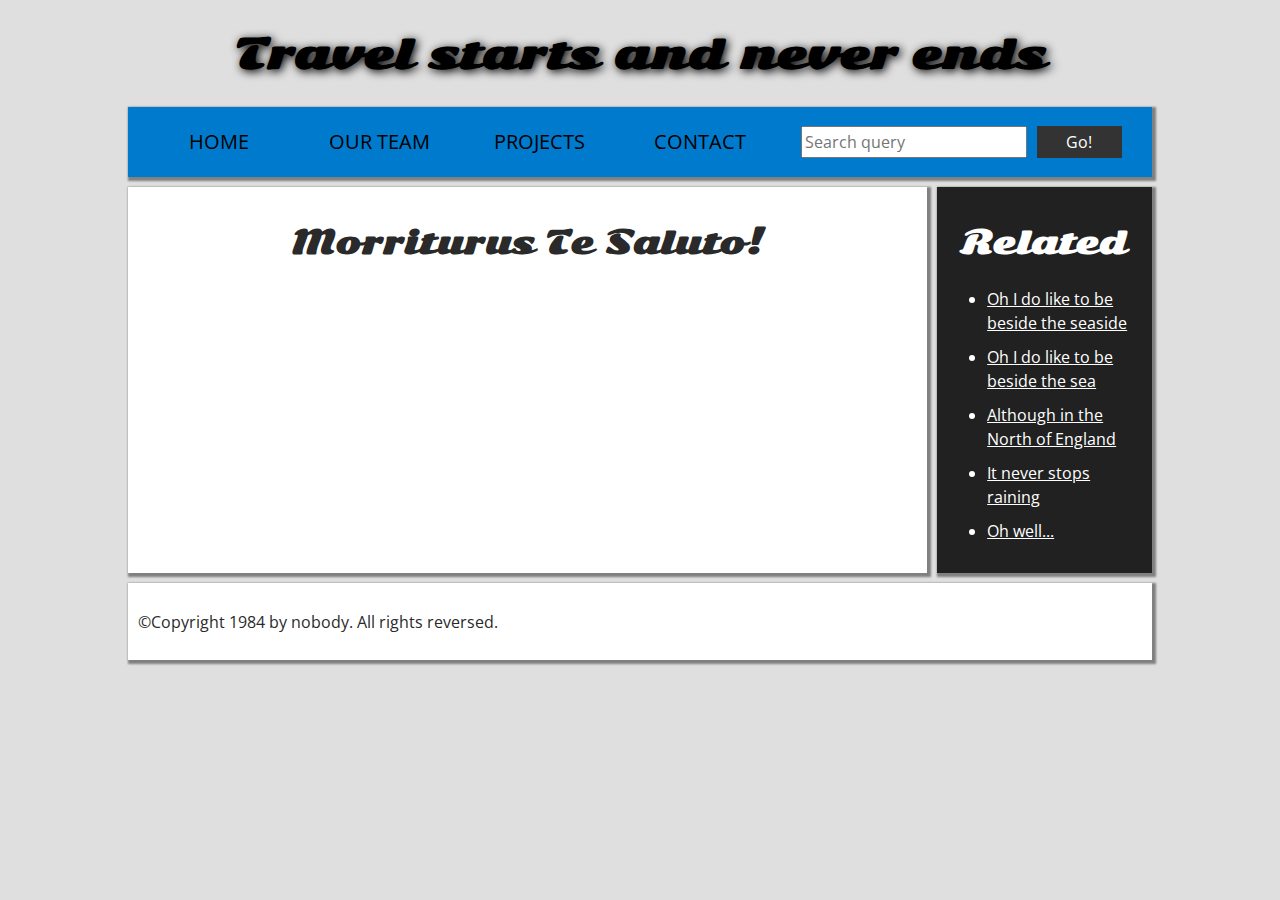
==== index.html @ 41b56ef3 "First commit" ====
<!DOCTYPE html>
<html>
  <head>
    <meta charset="utf-8">

    <title>Travel</title>
    <link href="https://fonts.googleapis.com/css?family=Open+Sans+Condensed:300|Sonsie+One" rel="stylesheet" type="text/css">
    <link rel="stylesheet" href="style.css">

    <!-- the below three lines are a fix to get HTML5 semantic elements working in old versions of Internet Explorer-->
    <!--[if lt IE 9]>
      <script src="https://cdnjs.cloudflare.com/ajax/libs/html5shiv/3.7.3/html5shiv.js"></script>
    <![endif]-->
  </head>

  <body>
    <!-- Here is our main header that is used across all the pages of our website -->

    <header>
      <h1>Travel starts and never ends</h1>
    </header>

    <nav>
      <ul>
        <li><a href="#">Home</a></li>
        <li><a href="#">Our team</a></li>
        <li><a href="#">Projects</a></li>
        <li><a href="#">Contact</a></li>
      </ul>

       <!-- A Search form is another common non-linear way to navigate through a website. -->

       <form>
         <input type="search" name="q" placeholder="Search query">
         <input type="submit" value="Go!">
       </form>
     </nav>

    <!-- Here is our page's main content -->
    <main>

      <!-- It contains an article -->
     <article>
       <h2>Morriturus Te Saluto!</h2>
     </article> 

      <!-- the aside content can also be nested within the main content -->
      <aside>
        <h2>Related</h2>

        <ul>
          <li><a href="#">Oh I do like to be beside the seaside</a></li>
          <li><a href="#">Oh I do like to be beside the sea</a></li>
          <li><a href="#">Although in the North of England</a></li>
          <li><a href="#">It never stops raining</a></li>
          <li><a href="#">Oh well...</a></li>
        </ul>
      </aside>

    </main>

    <!-- And here is our main footer that is used across all the pages of our website -->

    <footer>
      <p>©Copyright 1984 by nobody. All rights reversed.</p>
    </footer>

  </body>
</html>
---- style.css ----
/* || General setup */

html, body {
  margin: 0;
  padding: 0;
}

html {
  font-size: 10px;
  /* background-color: #007acc; */
  background-color: #dfdfdf;
}

body {
  width: 80%;
  margin: 0 auto;
}

/* || typography */

h1, h2, h3 {
  font-family: 'Sonsie One', cursive;
  color: #2a2a2a;
}

p, input, li {
  font-family: 'Open Sans Condensed', sans-serif;
  color: #2a2a2a;
}

h1 {
  font-size: 4rem;
  text-align: center;
  color: black;
  text-shadow: 2px 2px 10px black;
}

h2 {
  font-size: 3rem;
  text-align: center;
}

h3.writer {
  text-align: center;
  color: gray;
}

h3 {
  font-size: 2.2rem;
}

p, li {
  font-size: 1.6rem;
  line-height: 1.5;
}

/* || header layout */

nav, article, aside, footer {
  background-color: white;
  padding: 1%;
  box-shadow: 2px 2px 2px 2px gray;
}

nav {
  height: 50px;
  background-color: #007acc;
  display: flex;
  margin-bottom: 10px;
}

nav ul {
  padding: 0;
  list-style-type: none;
  flex: 2;
  display: flex;
}

nav li {
  display: inline;
  text-align: center;
  flex: 1;
}

nav a {
  display: inline-block;
  font-size: 2rem;
  text-transform: uppercase;
  text-decoration: none;
  color: black;
}

nav form {
  flex: 1;
  display: flex;
  align-items: center;
  height: 100%;
  padding: 0 2em;
}

input {
  font-size: 1.6rem;
  height: 32px;
}

input[type="search"] {
  flex: 3;
}

input[type="submit"] {
  flex: 1;
  margin-left: 1rem;
  background: #333;
  border: 0;
  color: white;
}

/* || main layout */

main {
  display: flex;
}

article {
  flex: 4;
}

aside {
  flex: 1;
  margin-left: 10px;
  background-color: #212121;
}

aside li {
  padding-bottom: 10px;
  color: white;
}

aside a {
  color: white;
}

aside h2 {
  color: white;
}

footer {
  margin-top: 10px;
}
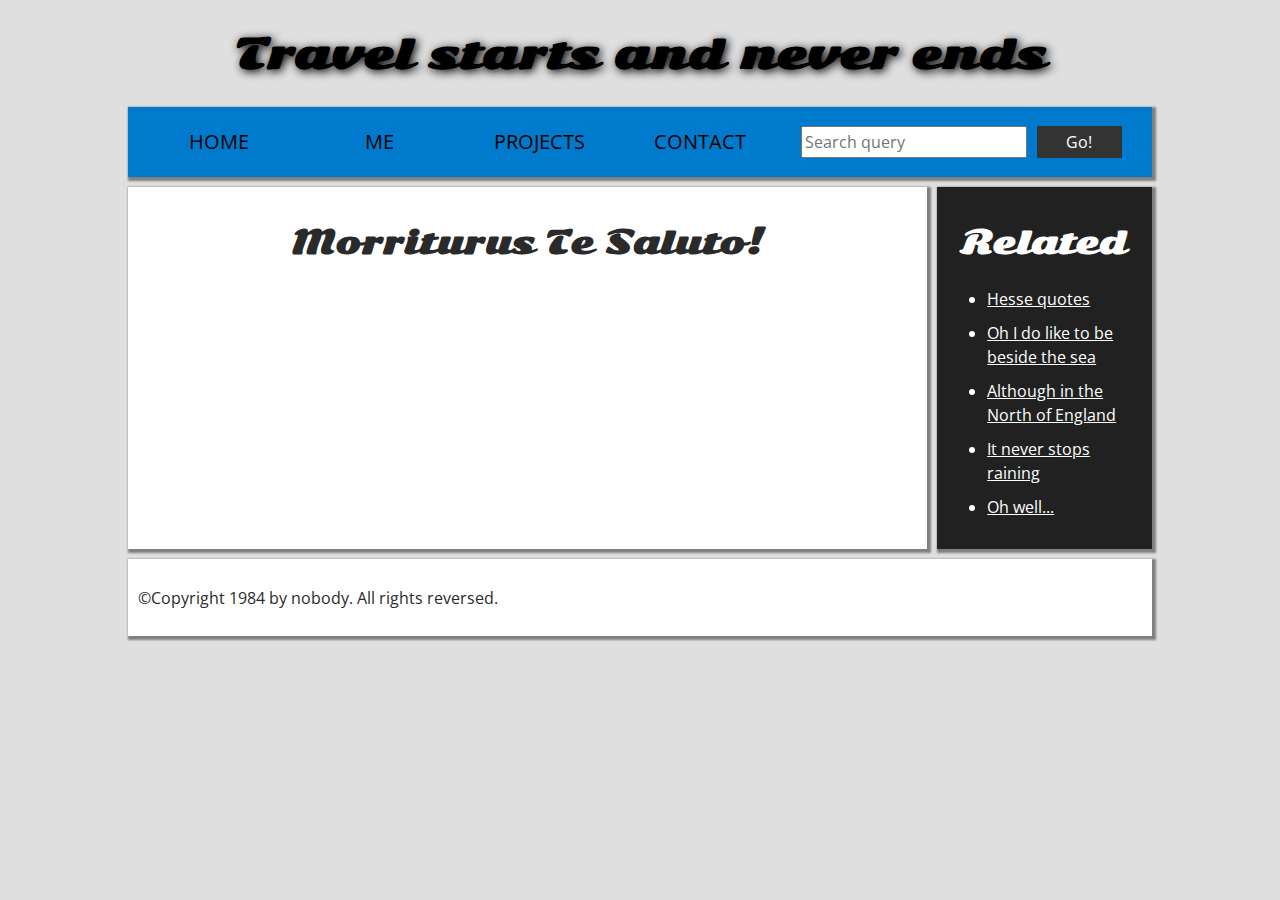
==== commit c4f5caa8: "Updated" ====
--- a/index.html
+++ b/index.html
@@ -23,9 +23,9 @@
     <nav>
       <ul>
         <li><a href="#">Home</a></li>
-        <li><a href="#">Our team</a></li>
+        <li><a href="#">Me</a></li>
         <li><a href="#">Projects</a></li>
-        <li><a href="#">Contact</a></li>
+        <li><a href="https://www.youtube.com/watch?v=dQw4w9WgXcQ">Contact</a></li>
       </ul>
 
        <!-- A Search form is another common non-linear way to navigate through a website. -->
@@ -49,7 +49,7 @@
         <h2>Related</h2>
 
         <ul>
-          <li><a href="#">Oh I do like to be beside the seaside</a></li>
+          <li><a href="pages/hesse_quotes.html">Hesse quotes</a></li>
           <li><a href="#">Oh I do like to be beside the sea</a></li>
           <li><a href="#">Although in the North of England</a></li>
           <li><a href="#">It never stops raining</a></li>
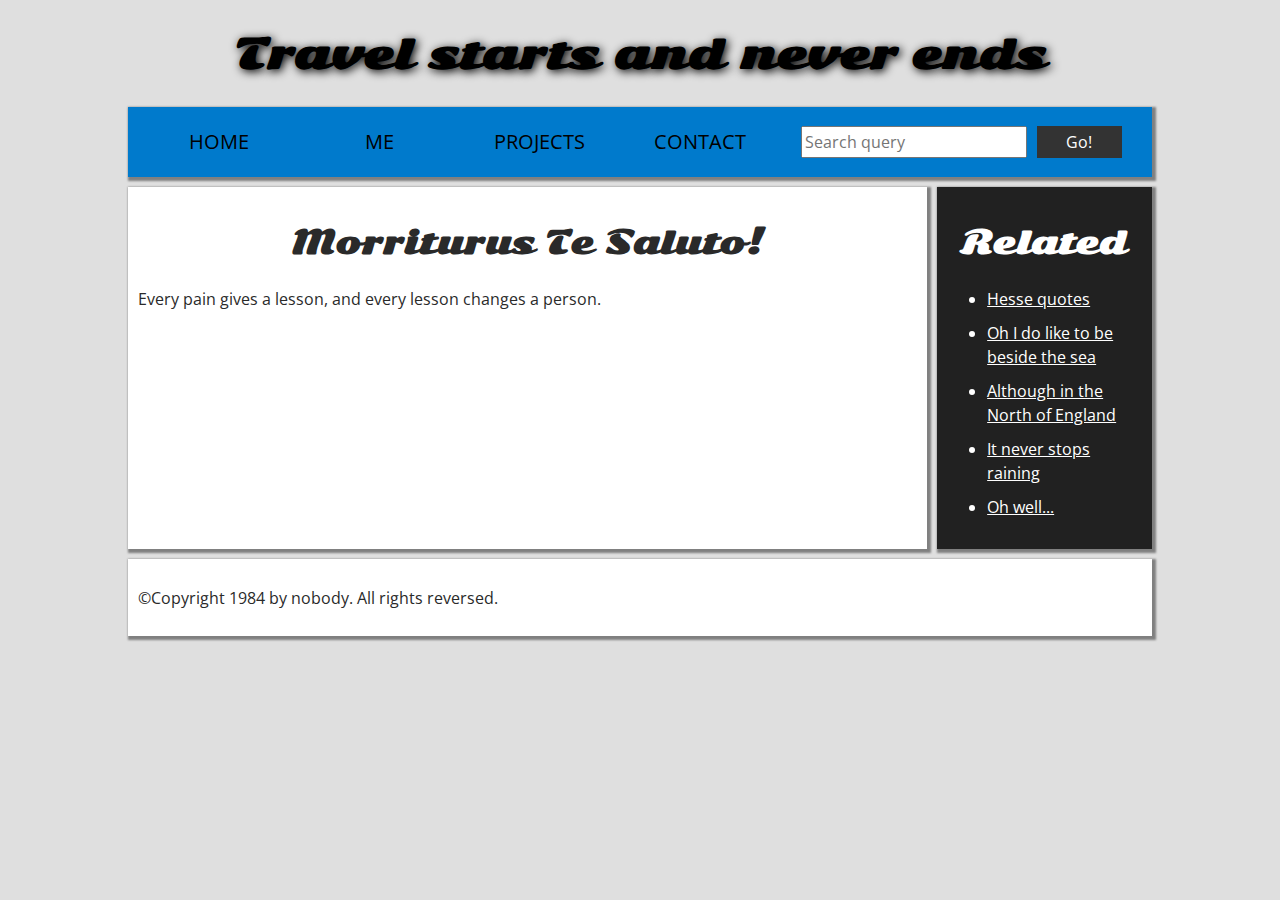
==== commit f3c60fb8: "Add a quote" ====
--- a/index.html
+++ b/index.html
@@ -42,6 +42,7 @@
       <!-- It contains an article -->
      <article>
        <h2>Morriturus Te Saluto!</h2>
+       <p>Every pain gives a lesson, and every lesson changes a person.</p>
      </article> 
 
       <!-- the aside content can also be nested within the main content -->
